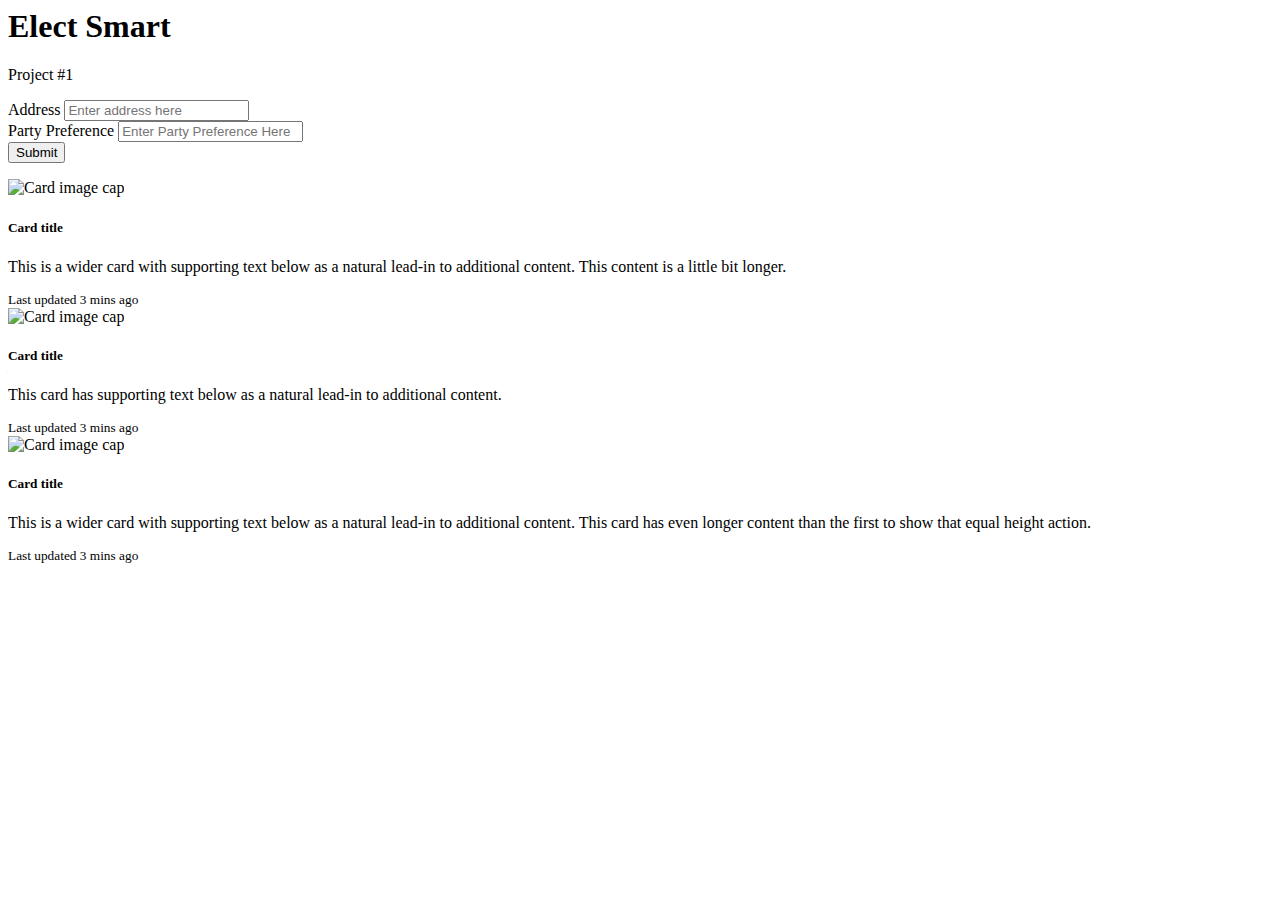
==== Katie dummy HTML.html @ ec484b5f "add News API" ====
<!DOCTYPE <!DOCTYPE html>
<html>
<head>
    <meta charset="utf-8" />
    <meta http-equiv="X-UA-Compatible" content="IE=edge">
    <title>Dummy HTML--Project 1</title>
    <meta name="viewport" content="width=device-width, initial-scale=1">
    <link rel="stylesheet" href="https://stackpath.bootstrapcdn.com/bootstrap/4.1.3/css/bootstrap.min.css" integrity="sha384-MCw98/SFnGE8fJT3GXwEOngsV7Zt27NXFoaoApmYm81iuXoPkFOJwJ8ERdknLPMO" crossorigin="anonymous">
    <script src="Katie JS.js"></script>
</head>
<body>
    <div class="jumbotron jumbotron-fluid">
        <div class="container">
          <h1 class="display-4">Elect Smart</h1>
          <p class="lead">Project #1</p>
        </div>
      </div>

      <form>
        <div class="form-group">
          <label for="exampleInputEmail1">Address</label>
          <input type="email" class="form-control" id="exampleInputEmail1" aria-describedby="emailHelp" placeholder="Enter address here">
        </div>
        <div class="form-group">
          <label for="exampleInputPassword1">Party Preference</label>
          <input type="password" class="form-control" id="exampleInputPassword1" placeholder="Enter Party Preference Here">
        </div>
        <button type="submit" class="btn btn-primary">Submit</button>
      </form>

<!-- placeholder fore news results -->
      <div class="card-group">
        <div class="card">
          <img class="card-img-top" src=".../100px180/" alt="Card image cap">
          <div class="card-body">
            <h5 class="card-title">Card title</h5>
            <p class="card-text">This is a wider card with supporting text below as a natural lead-in to additional content. This content is a little bit longer.</p>
          </div>
          <div class="card-footer">
            <small class="text-muted">Last updated 3 mins ago</small>
          </div>
        </div>
        <div class="card">
          <img class="card-img-top" src=".../100px180/" alt="Card image cap">
          <div class="card-body">
            <h5 class="card-title">Card title</h5>
            <p class="card-text">This card has supporting text below as a natural lead-in to additional content.</p>
          </div>
          <div class="card-footer">
            <small class="text-muted">Last updated 3 mins ago</small>
          </div>
        </div>
        <div class="card">
          <img class="card-img-top" src=".../100px180/" alt="Card image cap">
          <div class="card-body">
            <h5 class="card-title">Card title</h5>
            <p class="card-text">This is a wider card with supporting text below as a natural lead-in to additional content. This card has even longer content than the first to show that equal height action.</p>
          </div>
          <div class="card-footer">
            <small class="text-muted">Last updated 3 mins ago</small>
          </div>
        </div>
      </div>

<!-- script libraries -->
<script src="https://www.gstatic.com/firebasejs/5.5.4/firebase.js"></script>
<script
  src="https://code.jquery.com/jquery-3.3.1.js"
  integrity="sha256-2Kok7MbOyxpgUVvAk/HJ2jigOSYS2auK4Pfzbm7uH60="
  crossorigin="anonymous"></script>

</body>
</html>
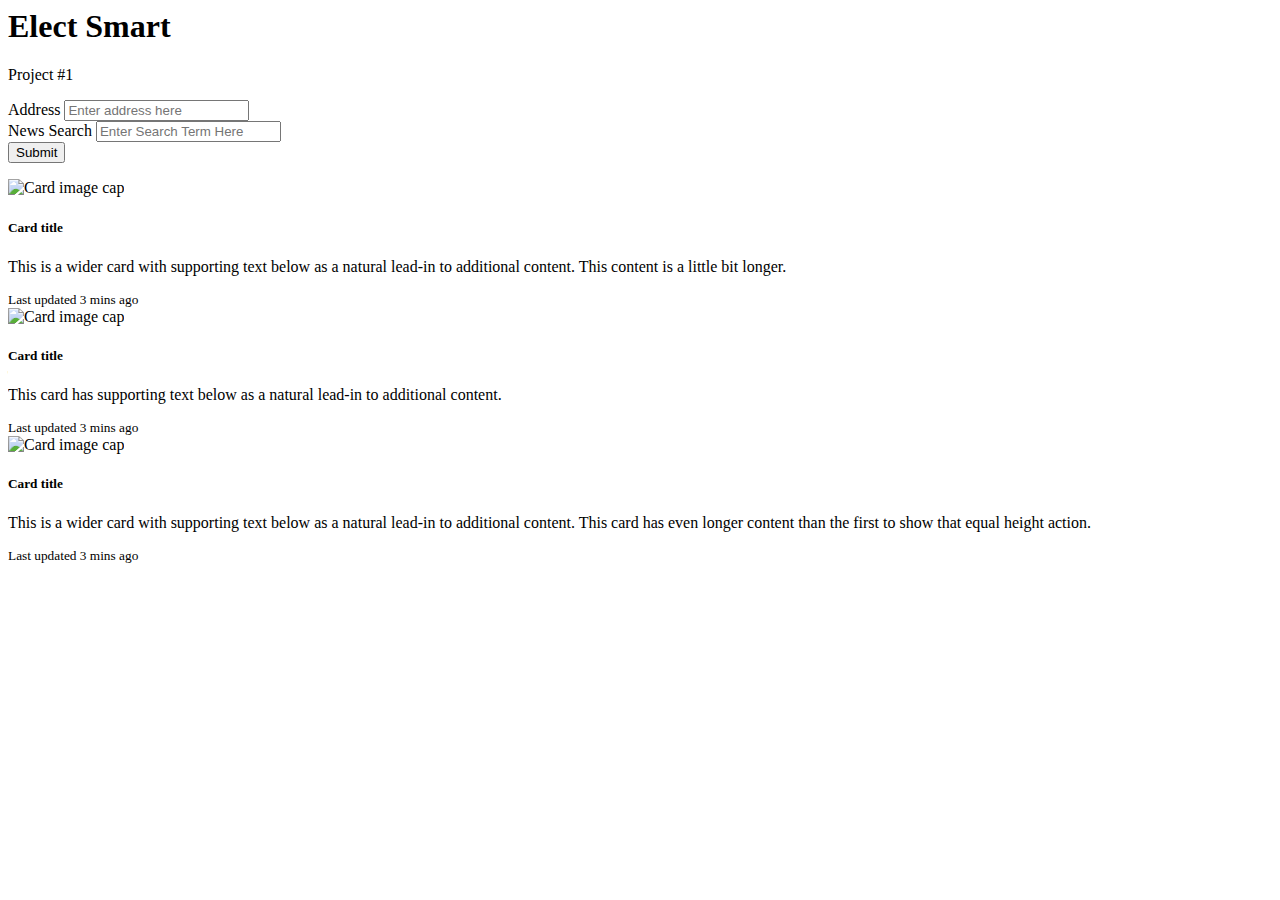
==== commit c66c14c2: "created input for news search term" ====
--- a/Katie dummy HTML.html
+++ b/Katie dummy HTML.html
@@ -22,13 +22,13 @@
           <input type="email" class="form-control" id="exampleInputEmail1" aria-describedby="emailHelp" placeholder="Enter address here">
         </div>
         <div class="form-group">
-          <label for="exampleInputPassword1">Party Preference</label>
-          <input type="password" class="form-control" id="exampleInputPassword1" placeholder="Enter Party Preference Here">
+          <label for="exampleInputPassword1">News Search</label>
+          <input type="password" class="form-control" id="exampleInputPassword1" placeholder="Enter Search Term Here">
         </div>
         <button type="submit" class="btn btn-primary">Submit</button>
       </form>
 
-<!-- placeholder fore news results -->
+<!-- placeholder for news results -->
       <div class="card-group">
         <div class="card">
           <img class="card-img-top" src=".../100px180/" alt="Card image cap">
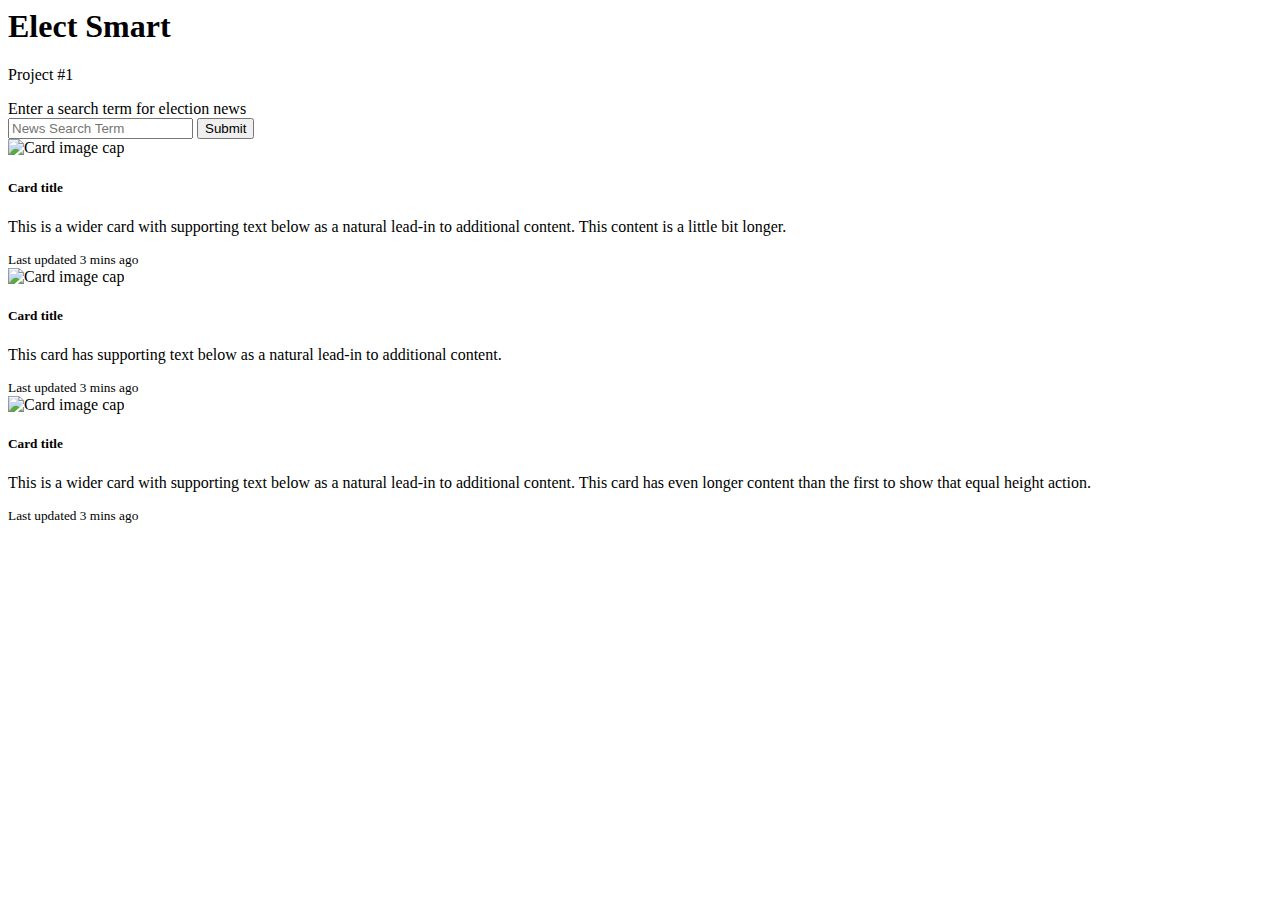
==== commit fdd7dbd6: "updated JS for news search and Firebase" ====
--- a/Katie dummy HTML.html
+++ b/Katie dummy HTML.html
@@ -16,17 +16,14 @@
         </div>
       </div>
 
-      <form>
-        <div class="form-group">
-          <label for="exampleInputEmail1">Address</label>
-          <input type="email" class="form-control" id="exampleInputEmail1" aria-describedby="emailHelp" placeholder="Enter address here">
-        </div>
-        <div class="form-group">
-          <label for="exampleInputPassword1">News Search</label>
-          <input type="password" class="form-control" id="exampleInputPassword1" placeholder="Enter Search Term Here">
-        </div>
-        <button type="submit" class="btn btn-primary">Submit</button>
-      </form>
+  <div id="collapseOne" class="collapse show" aria-labelledby="headingOne" data-parent="#accordionExample">
+      <div class="card-body">
+            Enter a search term for election news
+            <form id="add-newsSearch">
+                <input class="form-control" type="text" placeholder="News Search Term" id="searchTerm">
+
+<button class="btn btn-default" id="add-search" type="submit">Submit</button>
+               
 
 <!-- placeholder for news results -->
       <div class="card-group">
